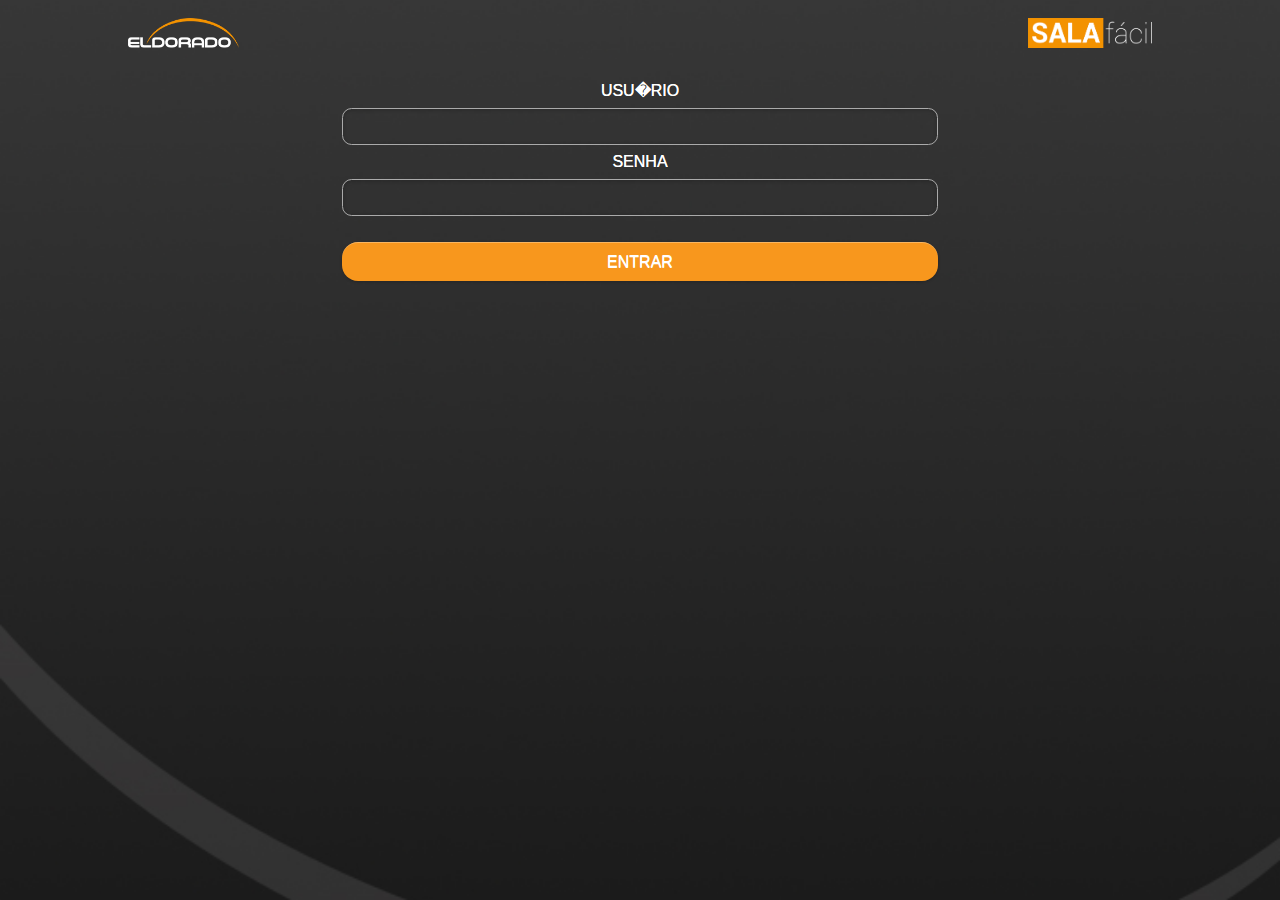
==== src/client/login.html @ a233a3a5 "initial commit" ====
<!DOCTYPE html> 
<html> 
	<head> 
	<title>Sala Facil</title> 
	<script src="cordova-2.9.0.js"></script>
	<link rel="stylesheet"  href="css/jquery.mobile-1.3.2.min.css" />
	<link rel="stylesheet"  href="css/app.css" />
    <script src="js/jquery-1.9.1.min.js"></script>
	<script src="js/jquery.mobile-1.3.2.js"></script>
    <meta http-equiv="Access-Control-Allow-Origin" content="*">

	<script type="text/javascript">

    urlDefault = "http://serv196.corp.eldorado.org.br/Get_A_Room_Files/";
    urlLogin = "http://serv196.corp.eldorado.org.br/siscorpservices/exchange.asmx/UserSession";

    $(document).ready(function() 
    {
        //$.mobile.loading( 'show' ); 
        $.ajax({
            url: urlDefault,
            type: 'GET',
            complete: function(data){
                var xml = $.parseXML(data.responseText)
                urlLogin = $(xml).find("urlLogin").text();
            }
        });

    });

    function formSubmit()
    {
        $.mobile.loading( 'show' ); 

            //getStringFromUsername
            var user = $("#usuario").val();
            //passa para algum lugar para autenticar
            $("#user").val(user);

            //getStringFromPassword
            var senha = $("#senha").val();
            //passa para algum lugar para autenticar
            $("#senha").val(senha);

        url = urlLogin; 
        $.ajax({
            url: url,
            type: 'POST',
            data: 'username='+user+'&password='+senha,
            complete: function(data){
                $.mobile.loading( 'hide' ); //Hide spinner

            	if (data.responseText.length == 0)
            	{
            		alert("Falha na conex�o.");
            	}
                else if (data.responseText.indexOf('failed') == -1 && data.responseText.length > 0)
                {
                	window.localStorage.setItem("usuario", $("#usuario").val());
                	
                    if (window.localStorage.getItem("cidade") == null)
                    {
                        window.localStorage.setItem("cidade", "#SalasCampinas");
                    }
                    window.location.href =  'GetARoom.html' + window.localStorage.getItem("cidade");
                }
                else 
                {
                    alert('Login e/ou senha invalidos');
                    $("#usuario").val("");
                    $("#senha").val("");
                }
            }
        });
		
    }

	document.addEventListener("deviceready", onDeviceReady, false);

    // PhoneGap is loaded and it is now safe to make calls PhoneGap methods
    function onDeviceReady() {
        // Register the event listener
        document.addEventListener("backbutton", onBackKeyDown, false);
    }

    // Handle the back button
    function onBackKeyDown() {
        navigator.app.exitApp();
    }
		
    </script>


</head> 

<body> 
   
    <div class="ui-loader-background"></div>
    <div id="tempo"></div>
	
	<div data-role="page" id="Autenticacao" class="type-interior">

		<div class="header">
		
		<br>
        <div>
            <img src="css/images/eldorado.png" alt="Eldorado"
            style="text-align:left;float:left;height:30px;">
            <img class="escritoSalaFacil" src="css/images/salafacil.png" alt="Eldorado"
            style="text-align:right;float:right;height:30px;">
        </div>
    
        <div class="clear"></div>
		
		<br>
		
                    <form id="formlogin">
		<div data-role="content">
                <div class="formlogin-input center">
					<span class="">USU�RIO </span>
                    <input type="text"  id="usuario" value="">
                </div>
                <div class="formlogin-input center">
					<span class="">SENHA </span>
                    <input type="password" data-clear-btn="false"  id="senha" value="" autocomplete="off">
                </div>
                <br>
                <div class="center formlogin-submit">
                    <input type="button" data-theme="c" id="logar"
                        value="ENTRAR" onclick="formSubmit()">
                </div>
						
		</div>
                    </form>
		<br> 
		<br>
	</div>
	</div>
	
</body>
</html>
---- src/client/css/app.css ----
/*
Copyright (c) 2013, Colaboradores do INSTITUTO DE PESQUISAS ELDORADO
All rights reserved.

Redistribution and use in source and binary forms, with or without modification, are permitted provided 
that the following conditions are met:

1. Redistributions of source code must retain the above copyright notice, this list of conditions and the 
following disclaimer.

2. Redistributions in binary form must reproduce the above copyright notice, this list of conditions and the 
following disclaimer in the documentation and/or other materials provided with the distribution.

3. Neither the name of the INSTITUTO DE PESQUISAS ELDORADO nor the names of its contributors may be used to endorse or promote 
products derived from this software without specific prior written permission.

THIS SOFTWARE IS PROVIDED BY THE COPYRIGHT HOLDERS AND CONTRIBUTORS "AS IS" AND ANY EXPRESS OR IMPLIED WARRANTIES, 
INCLUDING, BUT NOT LIMITED TO, THE IMPLIED WARRANTIES OF MERCHANTABILITY AND FITNESS FOR A PARTICULAR PURPOSE ARE 
DISCLAIMED. IN NO EVENT SHALL THE COPYRIGHT HOLDER OR CONTRIBUTORS BE LIABLE FOR ANY DIRECT, INDIRECT, INCIDENTAL, 
SPECIAL, EXEMPLARY, OR CONSEQUENTIAL DAMAGES (INCLUDING, BUT NOT LIMITED TO, PROCUREMENT OF SUBSTITUTE GOODS OR 
SERVICES; LOSS OF USE, DATA, OR PROFITS; OR BUSINESS INTERRUPTION) HOWEVER CAUSED AND ON ANY THEORY OF LIABILITY, 
WHETHER IN CONTRACT, STRICT LIABILITY, OR TORT (INCLUDING NEGLIGENCE OR OTHERWISE) ARISING IN ANY WAY OUT OF THE 
USE OF THIS SOFTWARE, EVEN IF ADVISED OF THE POSSIBILITY OF SUCH DAMAGE.
*/ 

body {
	text-align: center;
	width: 100%; }

.clear { clear: both; }

#SalasCampinas {  }

.procurar { }

#container {
	position: absolute;
	width: 100%;
	height: 100%; }

.ui-icon-datebox { background-position: 99% 8px!important; }

.espec {
	font-size: 50%;
	vertical-align: middle;
	text-align: center;
	font-weight: normal;
    text-shadow: none;
}

.letramenor { font-size: 250%; }

.letra { font-size: 350%; }

.letra, .letramenor {
	vertical-align: middle;
	text-align: center;
	font-weight: bold;
    text-shadow: none;
	line-height: 100%; }

.livre { background: #48C181; }

.parcial { background: #F5AE47; }

.ocupada { background: #C83D47; }

.inativa { background: #414042; 
    color: #707070;}

.sala {  }

.sair { font-size: 100%; }

.escritoSalaFacil {
	text-align: right;
	float: right;
	line-height: 30px;
	vertical-align: bottom; }

.escritoSalas {
    line-height: 41px;
    margin-top: auto;
    margin-bottom: auto;
    padding-top: 1px;
    float: left;
	display: block;
	text-align: left;
	font-size: 100%;
	font-weight: 500;
    margin-left: 11%; }

.center {
	margin: auto;
	text-align: center; }

.left { float: left; }

.right { float: right; }

.formlogin-input { width: 60%; }
.formlogin-submit { width: 60%; }

.submit-button { 
}

    .submit-button div, .formlogin-submit div{
		background: #F8971D; 
		color: white;
        border: none;
    }
	.submit-button div.ui-btn-hover-c a.ui-link-inherit, .submit-button div.ui-btn-hover-c:hover ,
	.formlogin-submit div.ui-btn-hover-c a.ui-link-inherit, .formlogin-submit div.ui-btn-hover-c:hover {
		background: #F8971D; 
		color: white;
        border: none;
		font-weight: normal; }

.ui-loader-background {
	width: 100%;
	height: 100%;
	top: 0;
	margin: 0;
	background: rgba(0, 0, 0, 0.6);
	display: none;
	position: fixed;
	z-index: 100; }

.ui-loading .ui-loader-background { display: block; }

.ui-bar-e {
	text-shadow: 0 1px 0 #FFF;
	border: none;
	text-align: center; /*1px solid #000000;*/
	margin: 2% auto;
	width: 100%;
	padding: 0; }

.ui-bar {
	text-shadow: 0 1px 0 #FFF;
	font-size: 25px;
	text-align: center;
	margin: 2% auto;
	width: 100%;
	padding: 0; }

.ui-btn-up-c {
	/*border: 1px solid black; */
}

.ui-header-fixed {
	top: 18px;
	padding-top: 1px; }

.footer {
	margin-left: 3%;
	margin-right: 3%; }

.ui-grid-a, .ui-grid-b, .ui-grid-c, .ui-grid-d {  }

.ui-grid-b .ui-block-a, .ui-grid-b .ui-block-b, .ui-grid-b .ui-block-c {
	margin: 1%;
	width: 30%;
	height: 15%; }

#gradeCampinas, #gradeBrasilia, #gradePortoAlegre {
	margin-left: 10%;
	margin-right: 10%;
	width: 83%; }

.ui-btn-up-c {
	font-weight: 500;
	color: #FFF; }

#boxHorarioInicio {
    padding-top: 1px;
	color: white; }

#boxHorarioInicio .ui-btn-up-c ,
#boxHorarioFinal .ui-btn-up-c {
    background: #333;
    color: white;
};

#boxHorarioFinal {
	margin-left: 0; 
    padding-top: 1px;
	color: white; }

.boxCidade {
	margin-left: 0;
}

#boxCidadeCPS, #boxCidadeBSB, #boxCidadePOA {
	/*width: 100%;*/
	margin-left:  0;
	margin-right: 0;
	color: white; }

#HorarioInicioCPS, #HorarioInicioBSB, #HorarioInicioPOA, 
        #HorarioFinalCPS, #HorarioFinalBSB, #HorarioFinalPOA {
    padding: 0 30px;
	height: 41px;
    line-height: 41px;
	text-align: left;
	float: left; }

#boxHorarioInicio div.ui-br ,
#boxHorarioFinal div.ui-br {
    padding: 0;
}

.label-time {
    height: 41px;
    line-height: 41px;
    margin: auto;
    vertical-align: middle;
    float: left;
}

.header {
	margin-left: 10%;
	margin-right: 10%; }

/* .ui-grid-e>:nth-child(n) { width: 25%; } */

.ui-body-c, .ui-overlay-c {
	border: 1px solid #aaa;
	color: #FFFFFF;
	background: url(background.jpg) no-repeat center;
	background-size: 100%;
	-webkit-background-size: cover;
	-moz-background-size: cover;
	background-size: cover;
	text-shadow: 0 0px 0 #fff; }

.ui-btn-hover-c, .ui-btn-up-c {
	background: white;
    color: black;
 }

.ui-btn-hover-c a {
	background: white;
	color: black;
	font-weight: normal; }

	.ui-btn-hover-c a.ui-link-inherit, .ui-btn-hover-c:hover {
/*		
		background: #F8971D; 
*/		
        background: white;
		color: black;
		font-weight: normal; }

.ui-field-contain, .ui-mobile fieldset.ui-field-contain, .ui-btn {
    margin: 0 auto;
}

input {
    -webkit-user-select: auto !important;
}

.ui-grid-e .ui-block-a {
    width: 44%;
}

.ui-grid-e .ui-block-b {
    width: 56%;
}

.ui-btn-icon-left .ui-btn-inner {
} 

.ui-field-contain .ui-select {
    width: 100%;
}
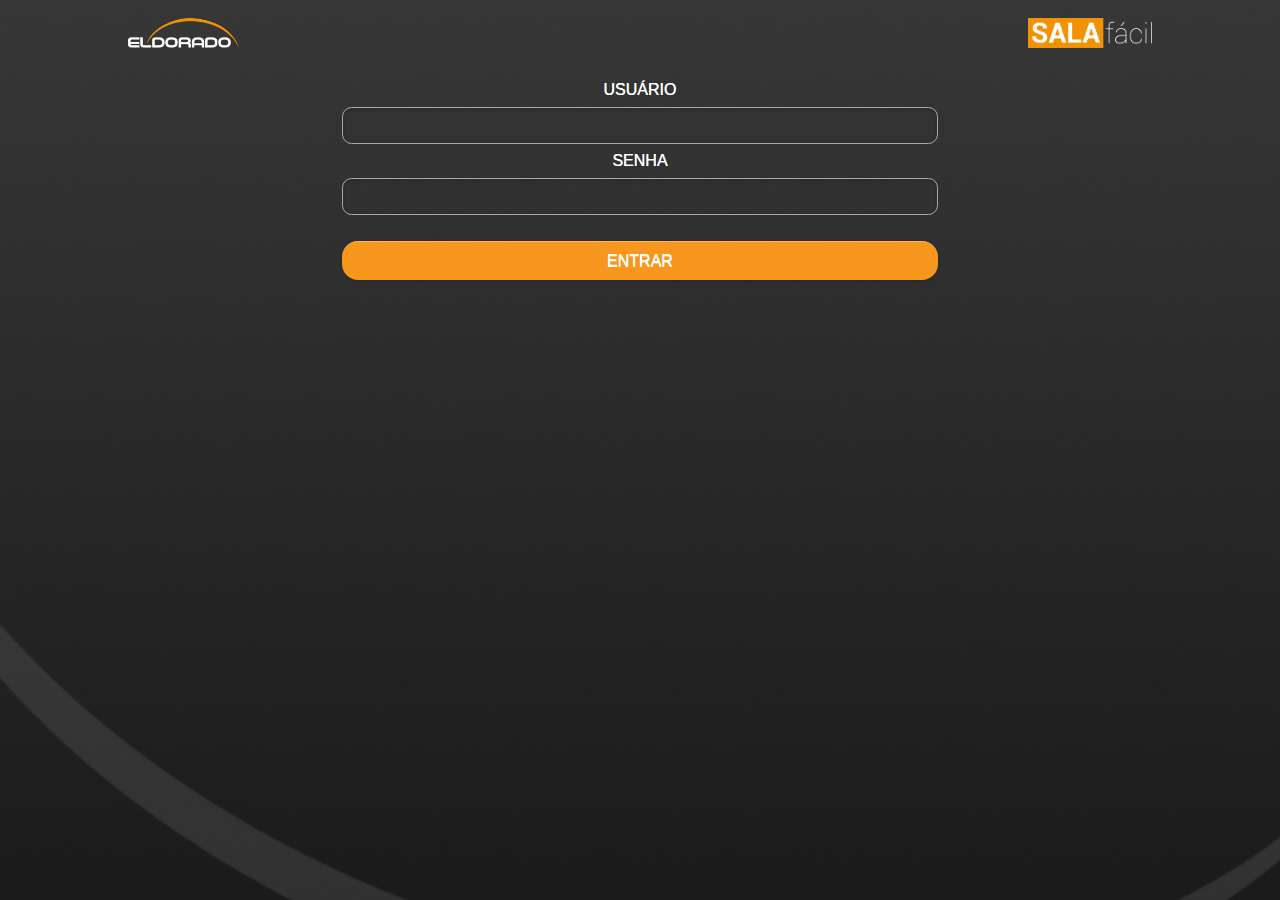
==== commit 829f463c: "Fixed special characters encoding." ====
--- a/src/client/login.html
+++ b/src/client/login.html
@@ -2,7 +2,7 @@
 <html> 
 	<head> 
 	<title>Sala Facil</title> 
-	<script src="cordova-2.9.0.js"></script>
+	<script src="cordova.js"></script>
 	<link rel="stylesheet"  href="css/jquery.mobile-1.3.2.min.css" />
 	<link rel="stylesheet"  href="css/app.css" />
     <script src="js/jquery-1.9.1.min.js"></script>
@@ -52,7 +52,7 @@
 
             	if (data.responseText.length == 0)
             	{
-            		alert("Falha na conex�o.");
+            		alert("Falha na conexão.");
             	}
                 else if (data.responseText.indexOf('failed') == -1 && data.responseText.length > 0)
                 {
@@ -117,7 +117,7 @@
                     <form id="formlogin">
 		<div data-role="content">
                 <div class="formlogin-input center">
-					<span class="">USU�RIO </span>
+					<span class="">USUÁRIO </span>
                     <input type="text"  id="usuario" value="">
                 </div>
                 <div class="formlogin-input center">
